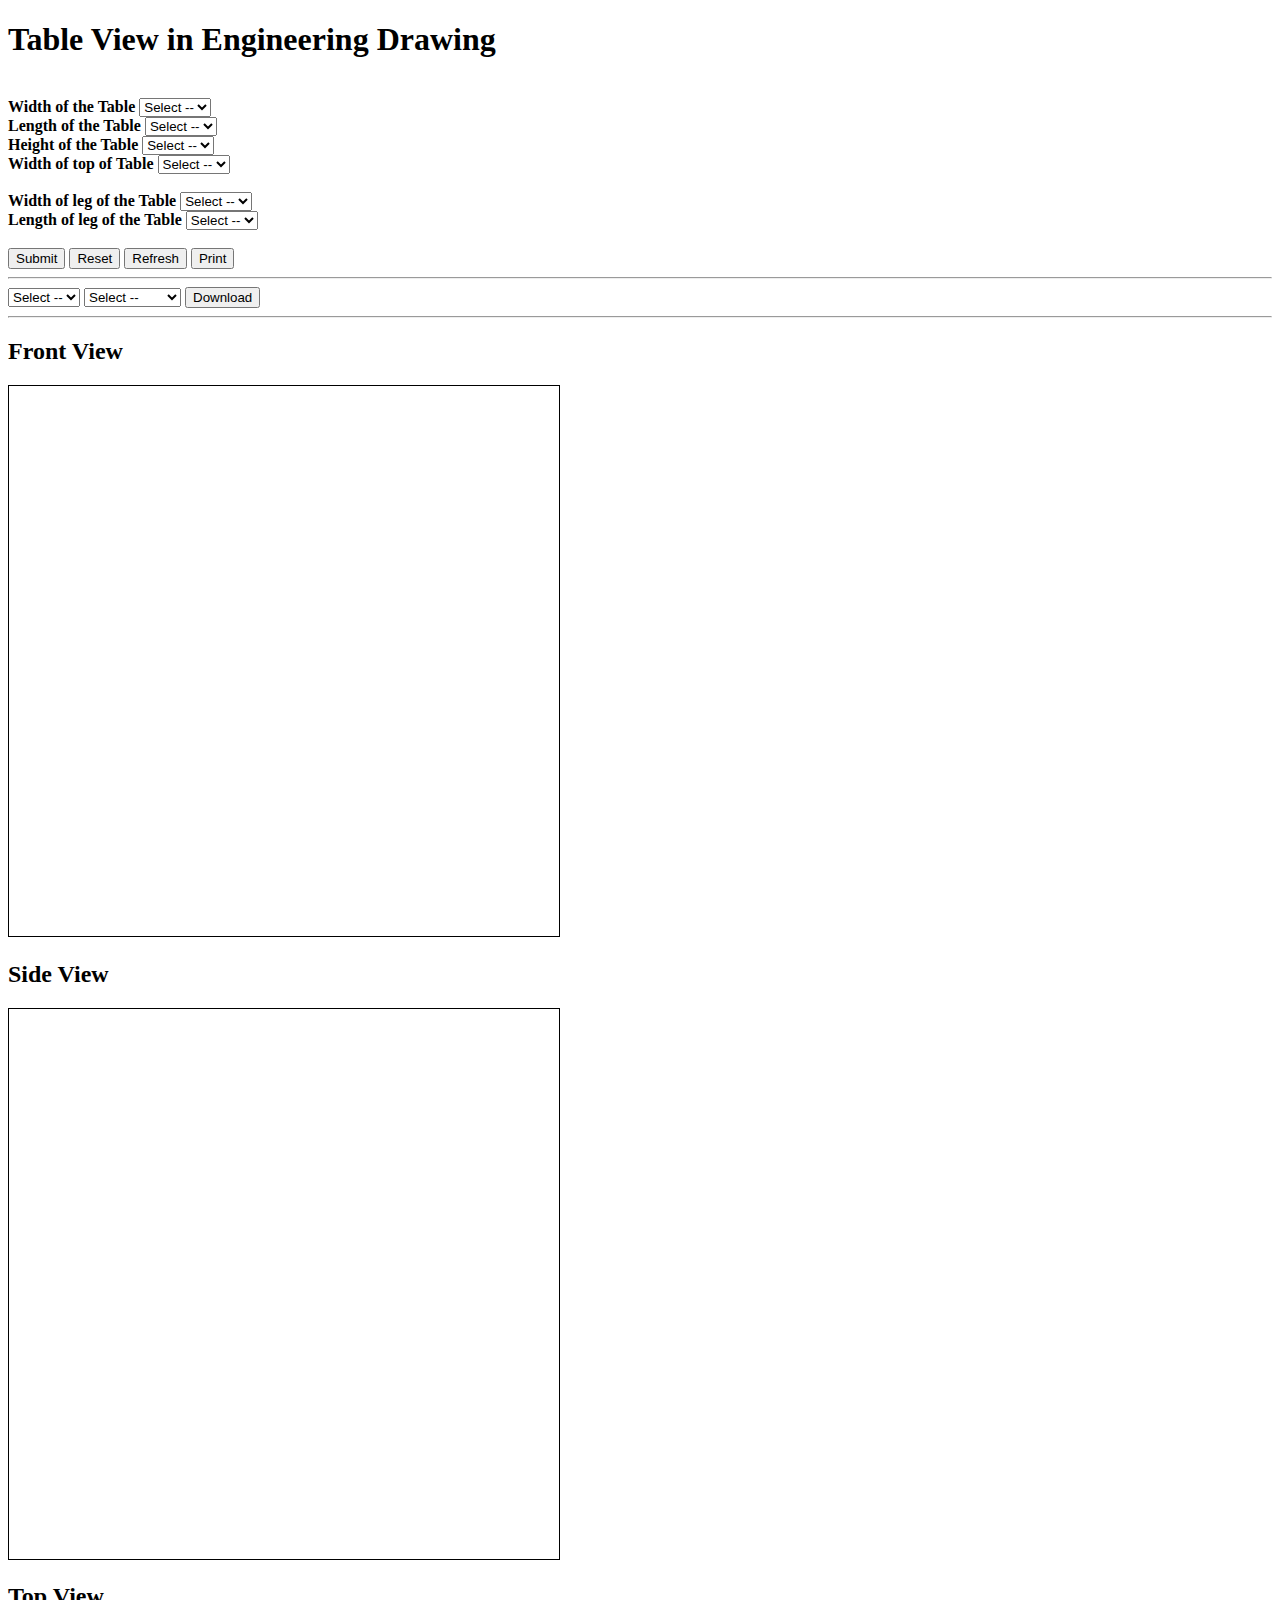
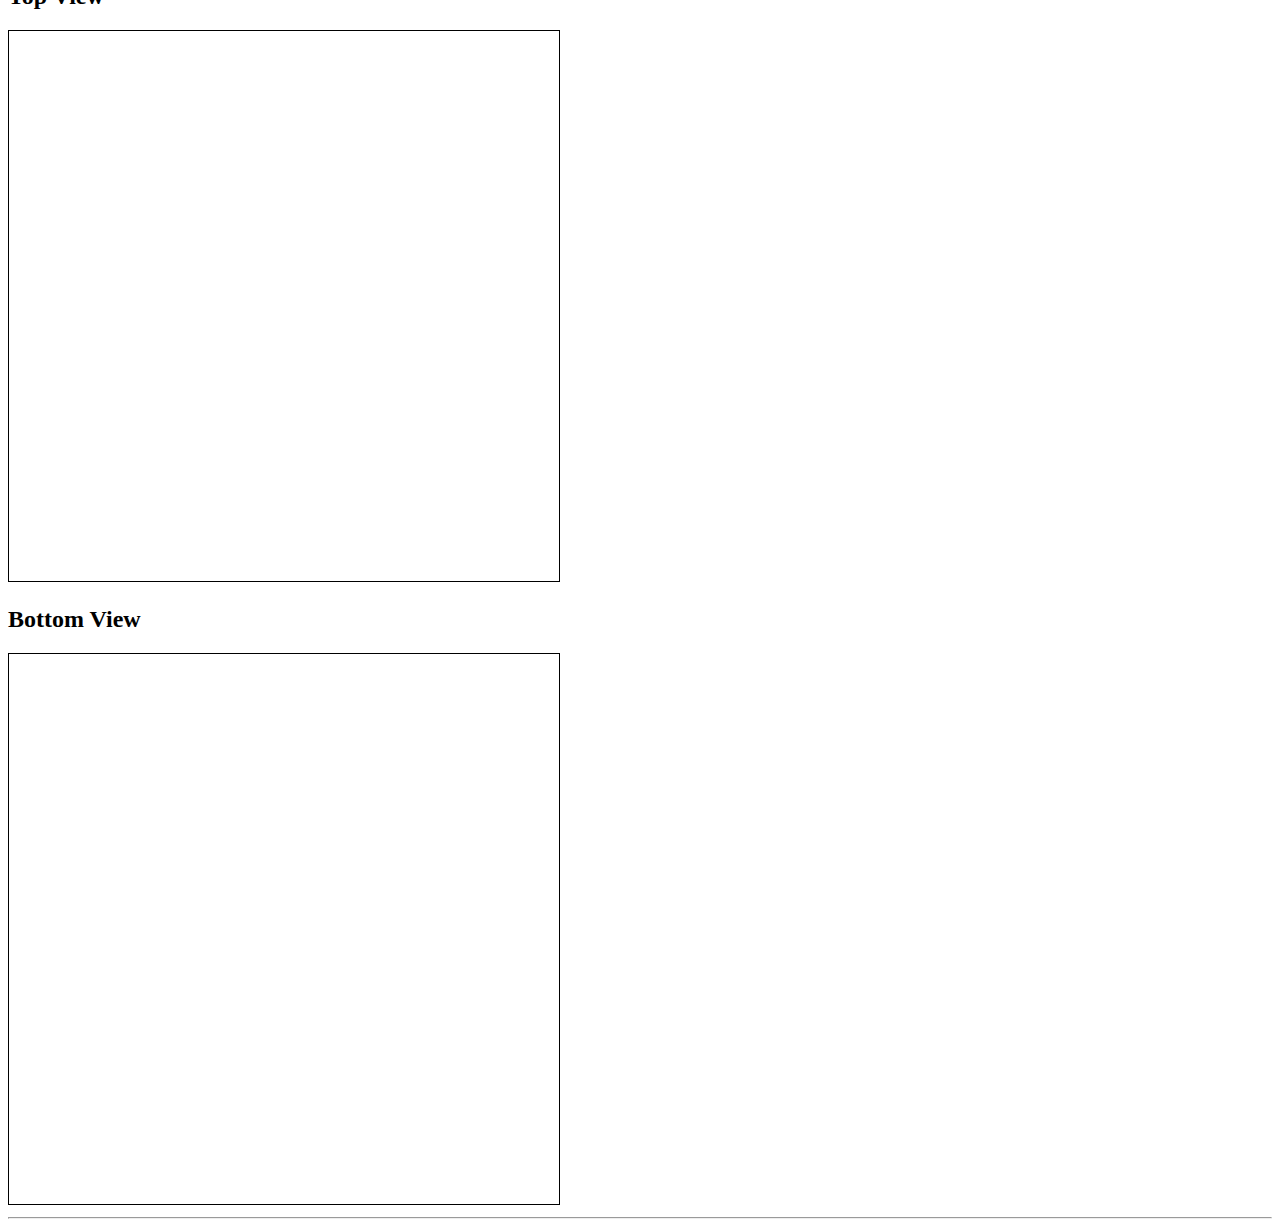
==== task1-TableView-improved/new7.html @ cb6d7de6 "Add option to download pdf for the generated views" ====
<!DOCTYPE html>
<html>
 <head>
    <title> Table View </title>
	<link rel="stylesheet" href="stylenew7.css">
	<link rel="stylesheet" href="css/bootstrap.min.css">
    <link rel="stylesheet" href="css/bootstrap-theme.min.css">
	<meta charset="utf-8">
	<meta name="viewport" content="width=device-width, initial-scale=1.0">
 </head>
 <body>
   <div class="container">
    <header class="header">
	   <div class="jumbotron"><h1> Table View in Engineering Drawing </h1></div><br />
	  <!-- making of the dropdown -->
	    <form action="" method="">	
		 <div class="row">
		  <div class="col-md-3">
            <b>Width of the Table</b>		
		   <select name="" id="sel1" >
			   <option value="0">Select --</option>
			   <option value="100">100 mm</option>
			   <option value="150">150 mm</option>
			   <option value="200">200 mm</option>
			   <option value="250">250 mm</option>
			   <option value="300">300 mm</option>
			   <option value="350">350 mm</option>
			   <option value="400">400 mm</option>
			   <option value="450">450 mm</option>
			   <option value="500">500 mm</option>
		   </select>
		  </div>
		  <div class="col-md-3">
		    <b>Length of the Table</b>
		   <select name="" id="sel2">
			   <option value="0">Select --</option>
			   <option value="100">100 mm</option>
			   <option value="150">150 mm</option>
			   <option value="200">200 mm</option>
			   <option value="250">250 mm</option>
			   <option value="300">300 mm</option>
			   <option value="350">350 mm</option>
			   <option value="400">400 mm</option>
			   <option value="450">450 mm</option>
			   <option value="500">500 mm</option>
		   </select>
		  </div>
		  <div class="col-md-3">
		    <b>Height of the Table</b>
		   <select name="" id="sel3">
			   <option value="0">Select --</option>
               <option value="100">100 mm</option>
			   <option value="150">150 mm</option>
			   <option value="200">200 mm</option>
			   <option value="250">250 mm</option>
			   <option value="300">300 mm</option>
			   <option value="350">350 mm</option>
			   <option value="400">400 mm</option>
			   <option value="450">450 mm</option>
			   <option value="500">500 mm</option>
		   </select>
		  </div>
		  <div class="col-md-3">
		    <b>Width of top of Table</b>
		   <select name="" id="sel4">
			   <option value="0">Select --</option>
			   <option value="10">10 mm</option>
			   <option value="15">15 mm</option>
			   <option value="20">20 mm</option>
			   <option value="25">25 mm</option>
			   <option value="30">30 mm</option>
			   <option value="35">35 mm</option>
			   <option value="40">40 mm</option>
			   <option value="45">45 mm</option>
			   <option value="50">50 mm</option>
		   </select>
		  </div>
		 </div>	<br />
		 <div class="row">
		  <div class="col-md-3">
		    <b>Width of leg of the Table</b>
		   <select name="" id="sel5">
			   <option value="0">Select --</option>
			   <option value="10">10 mm</option>
			   <option value="15">15 mm</option>
			   <option value="20">20 mm</option>
			   <option value="25">25 mm</option>
			   <option value="30">30 mm</option>
			   <option value="35">35 mm</option>
			   <option value="40">40 mm</option>
			   <option value="45">45 mm</option>
			   <option value="50">50 mm</option>
		   </select>
		  </div>
		  <div class="col-md-3">
		   <b>Length of leg of the Table</b>
		   <select name="" id="sel6">
			   <option value="0">Select --</option>
			   <option value="10">10 mm</option>
			   <option value="15">15 mm</option>
			   <option value="20">20 mm</option>
			   <option value="25">25 mm</option>
			   <option value="30">30 mm</option>
			   <option value="35">35 mm</option>
			   <option value="40">40 mm</option>
			   <option value="45">45 mm</option>
			   <option value="50">50 mm</option>
		   </select>
		  </div>
         </div>		  
		</form>
		<br />
		<!-- end of dropdown -->
		<!-- making of buttons -->		
		<button onClick="change();" class="button">Submit</button>
		<button class="button" onClick="refresh();"> Reset </button>
		<a href="new 7.html"><button class="button"> Refresh </button></a>
        <button onClick="print()" class="button"> Print </button>
        <hr />
        <select name="" id="page_type">
 			   <option value="0">Select --</option>
 			   <option value="a3">A3</option>
 			   <option value="a4">A4</option>
 			   <option value="a5">A5</option>
 		   </select>
        <select name="" id="view_type">
 			   <option value="0">Select --</option>
 			   <option value="canvasA">Front View</option>
 			   <option value="canvasB">Side View</option>
 			   <option value="canvasC">Top View</option>
 			   <option value="canvasD">Bottom View</option>
 		   </select>
        <button class="button download_pdf"> Download </button> <hr />
    </header>
	<section>
	  <!-- making of canvas -->
	  <div class="row">
	    <div class="col-md-6" id="div1" ondblclick="zoomit();">
		   <h2>Front View</h2>
	       <canvas id="canvasA" width="550" height="550" style="border:1px solid black" />
		</div>
		<div class="col-md-6">
		   <h2>Side View</h2>
	       <canvas id="canvasB" width="550" height="550" style="border:1px solid black" />
		</div>
	  </div>
	  <div class="row">
		<div class="col-md-6">
		   <h2>Top View</h2>
	       <canvas id="canvasC" width="550" height="550" style="border:1px solid black" />
		</div>
		<div class="col-md-6">
		   <h2>Bottom View</h2>
	       <canvas id="canvasD" width="550" height="550" style="border:1px solid black" />
		</div>
	  </div>
	  <!-- end of making canvas -->	
	</section><hr />
	<script type="text/javascript" src="jsnew7.js">  
	</script>
	<script src="js/jquery.min.js"></script>
    <script src="js/bootstrap.min.js"></script>
    <script src="js/jspdf.min.js"></script>
    <script src="js/pdf.js"></script>
   </div>
 </body>
</html>
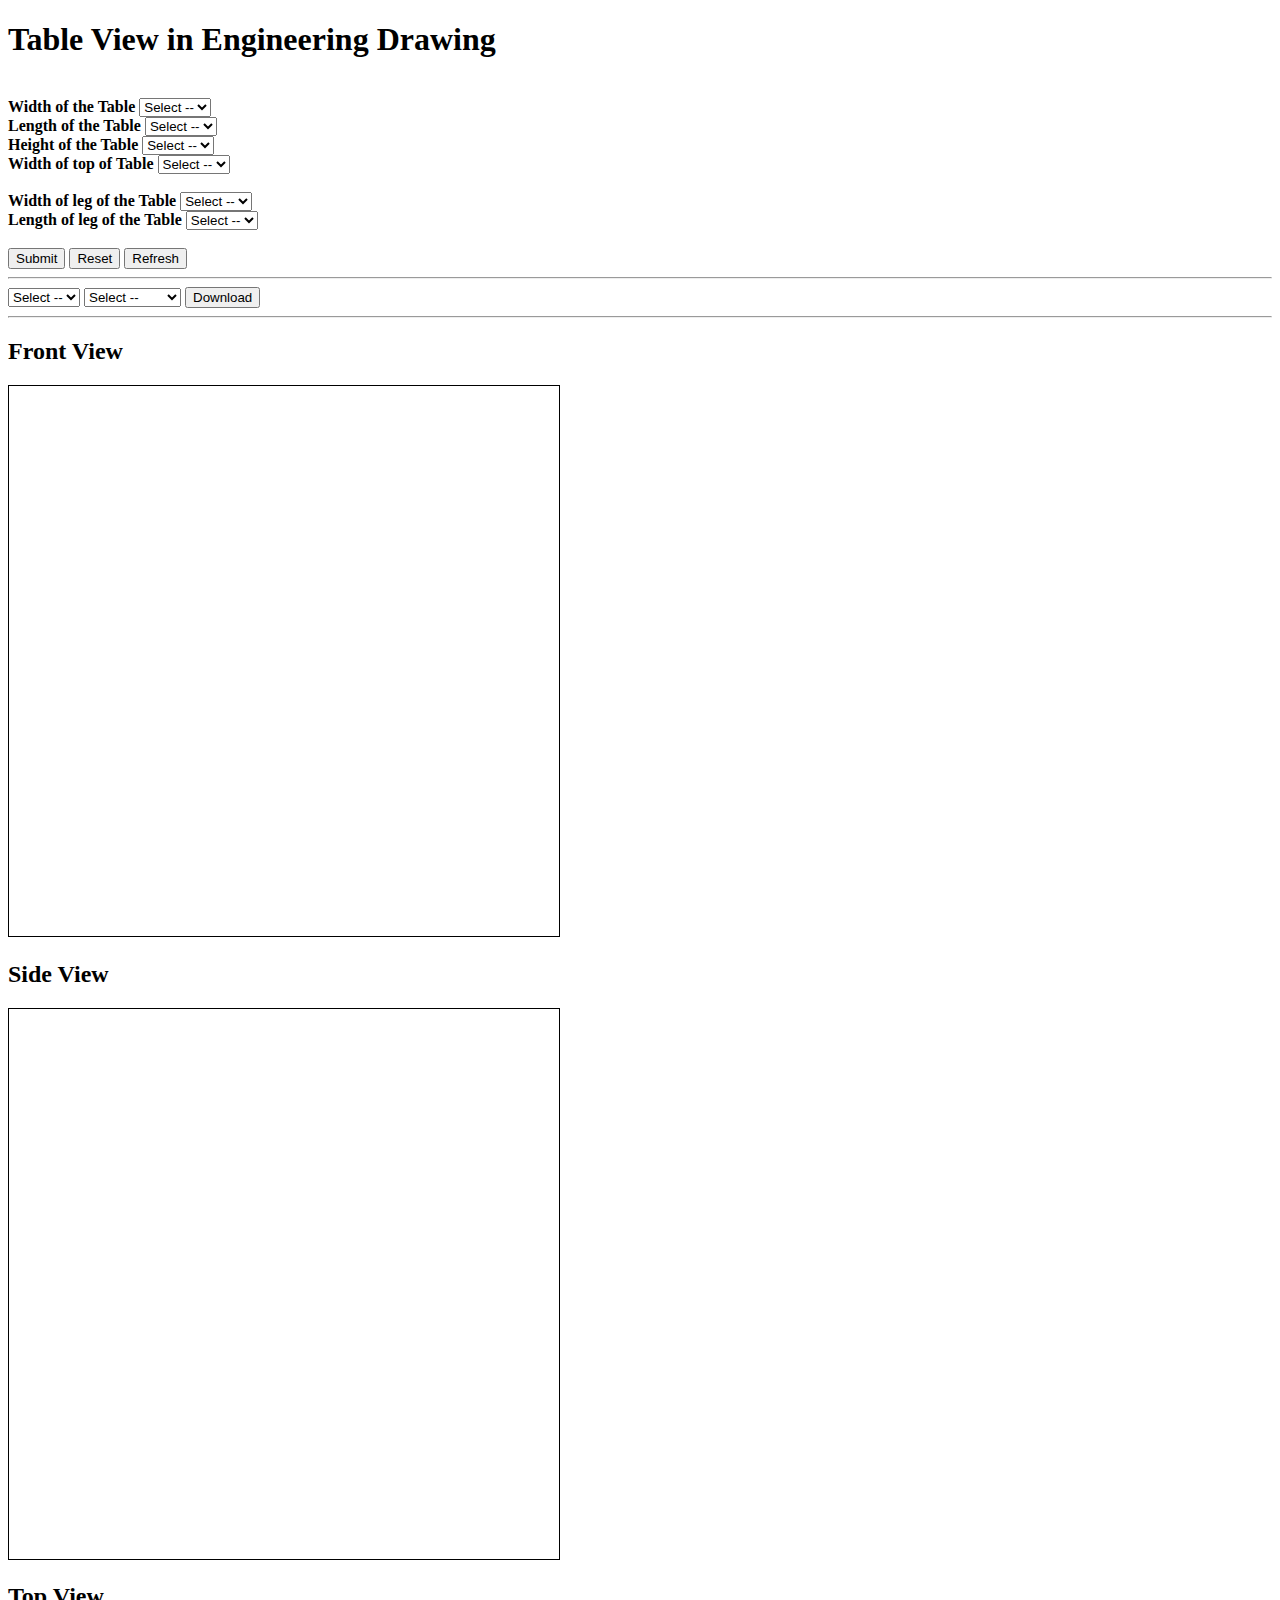
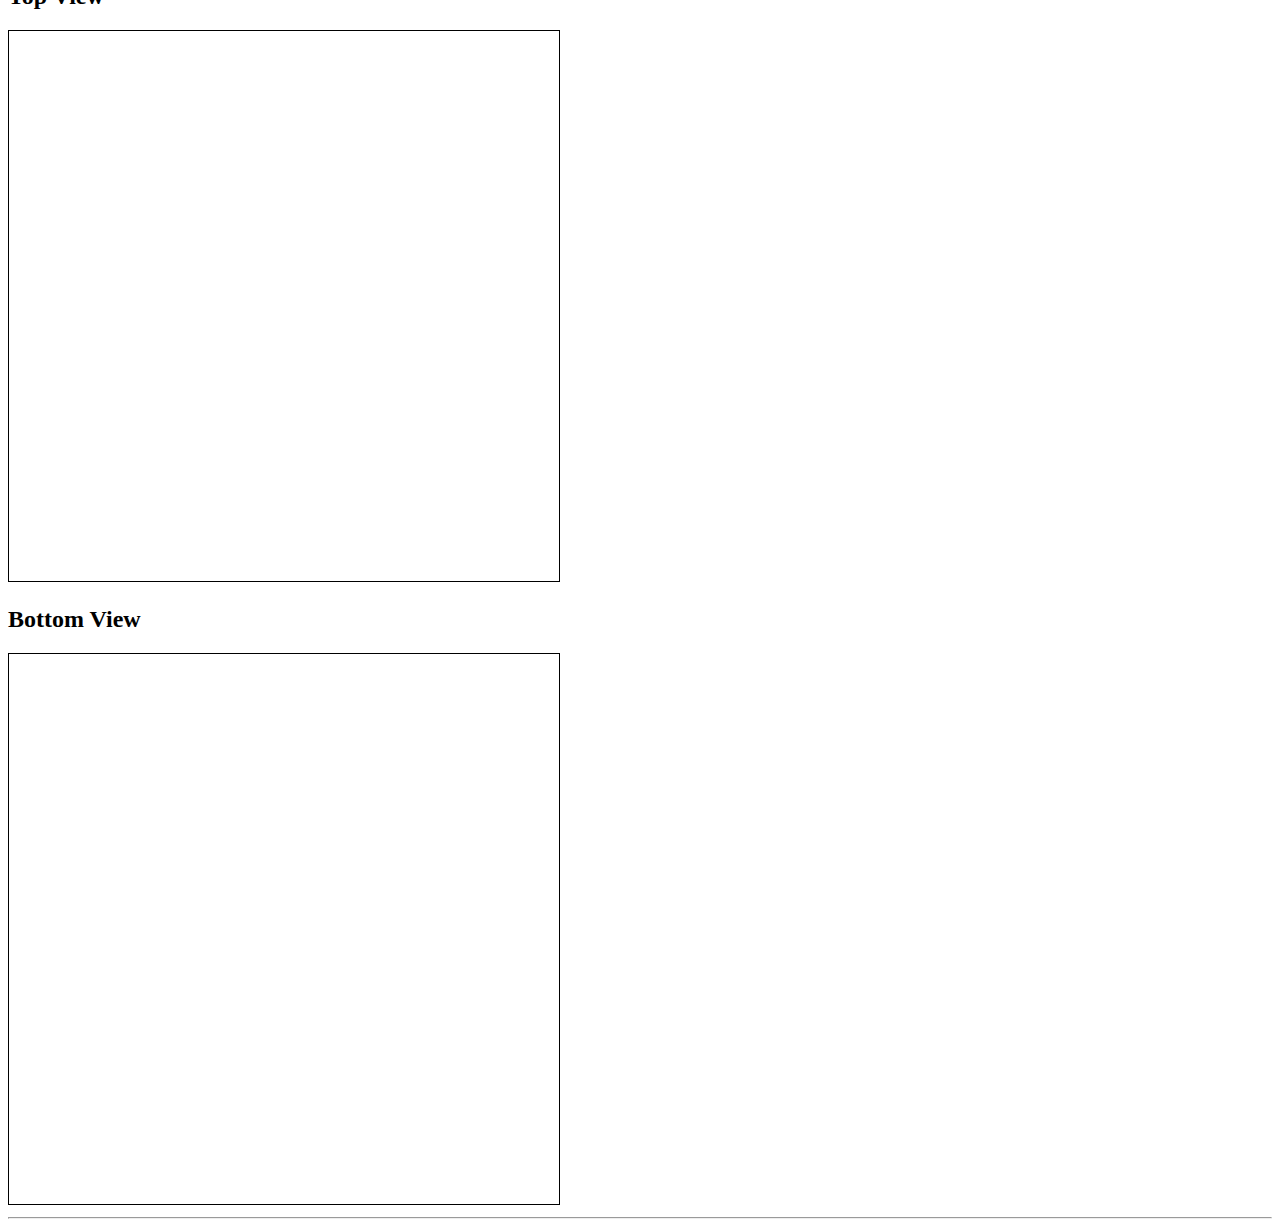
==== commit c0019375: "Remove print button" ====
--- a/task1-TableView-improved/new7.html
+++ b/task1-TableView-improved/new7.html
@@ -115,7 +115,6 @@
 		<button onClick="change();" class="button">Submit</button>
 		<button class="button" onClick="refresh();"> Reset </button>
 		<a href="new 7.html"><button class="button"> Refresh </button></a>
-        <button onClick="print()" class="button"> Print </button>
         <hr />
         <select name="" id="page_type">
  			   <option value="0">Select --</option>
